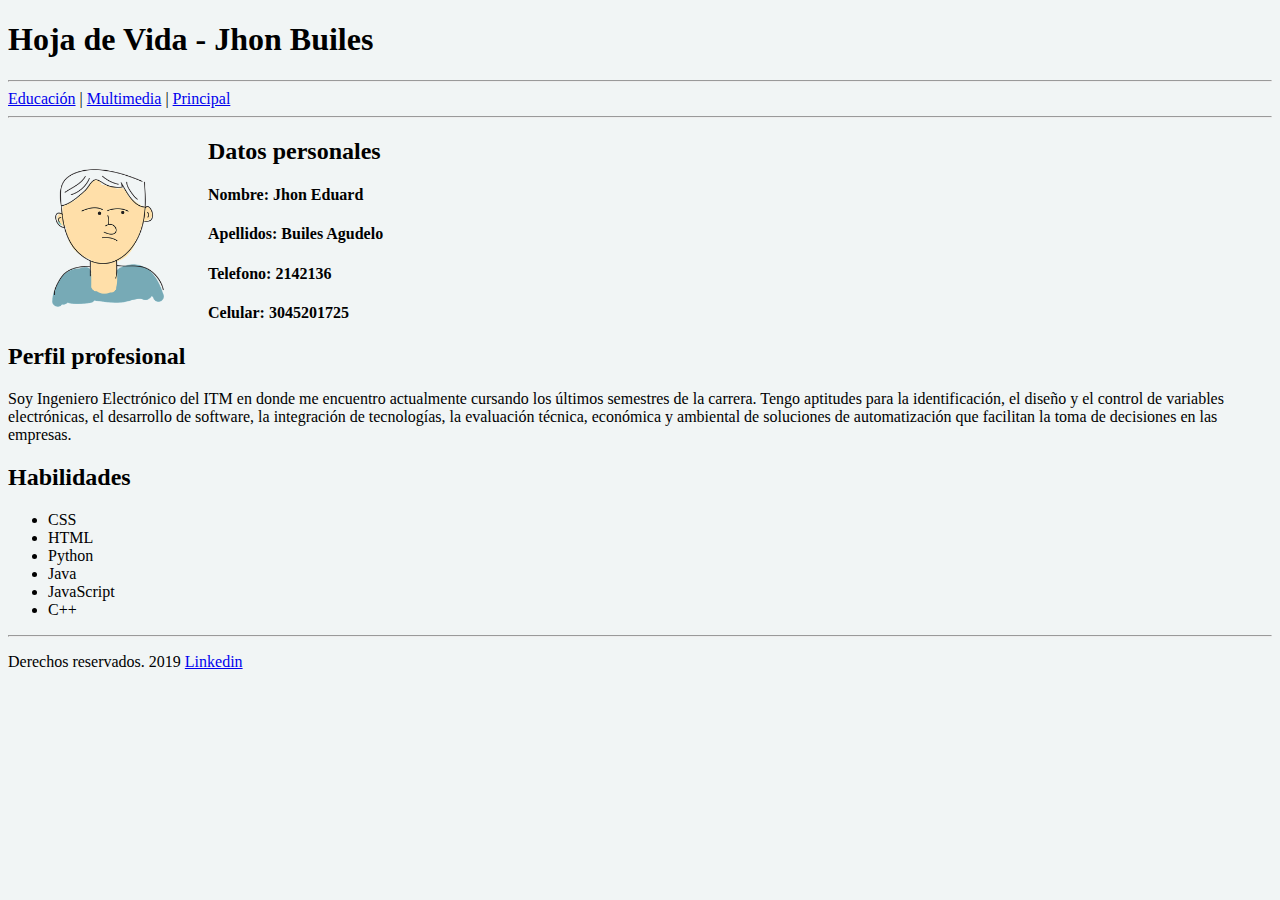
==== index.html @ dc532113 "segundo" ====
<!DOCTYPE html>
<html lang="en">
<head>
    <meta charset="UTF-8">
    <meta name="viewport" content="width=device-width, initial-scale=1.0">
    <meta http-equiv="X-UA-Compatible" content="ie=edge">
    <title>HV - Jhon Builes</title>
</head>
<body style="background-color: rgb(241, 245, 245)">
    <header>
        <h1>Hoja de Vida - Jhon Builes</h1>
    </header>
    <hr>
    <nav>
        <a href="educacion.html" target="_blank">Educación</a> |
        <a href="multimedia.html" target="_blank">Multimedia</a> |
        <a href="index.html" target="_blank">Principal</a> <hr>
    </nav>
    <main>
        <img src="img/foto.png" alt="foto hoja de vida" width="200" style="float: left">
        <h2>Datos personales</h2>
        <h4>Nombre: Jhon Eduard</h4>
        <h4>Apellidos: Builes Agudelo</h4>
        <h4>Telefono: 2142136</h4>
        <h4>Celular: 3045201725</h4>  

        <h2>Perfil profesional</h2>    
        <p>Soy Ingeniero Electrónico del ITM en donde me encuentro actualmente cursando los últimos semestres de la carrera. Tengo aptitudes para la identificación, el diseño y el control de variables electrónicas, el desarrollo de software, la integración de tecnologías, la evaluación técnica, económica y ambiental de soluciones de automatización que facilitan la toma de decisiones en las empresas.</p>

        <h2>Habilidades</h2>      
        <ul>
            <li>CSS</li>
            <li>HTML</li>
            <li>Python</li>
            <li>Java</li>
            <li>JavaScript</li>
            <li>C++</li>            
        </ul> 
            
    </main>    
    <hr> 
    <footer>
        <p>Derechos reservados. 2019 <a href=https://www.linkedin.com/in/jhon-eduard-builes-agudelo-425316142 >Linkedin</a></p>
    </footer>
    
</body>
</html>
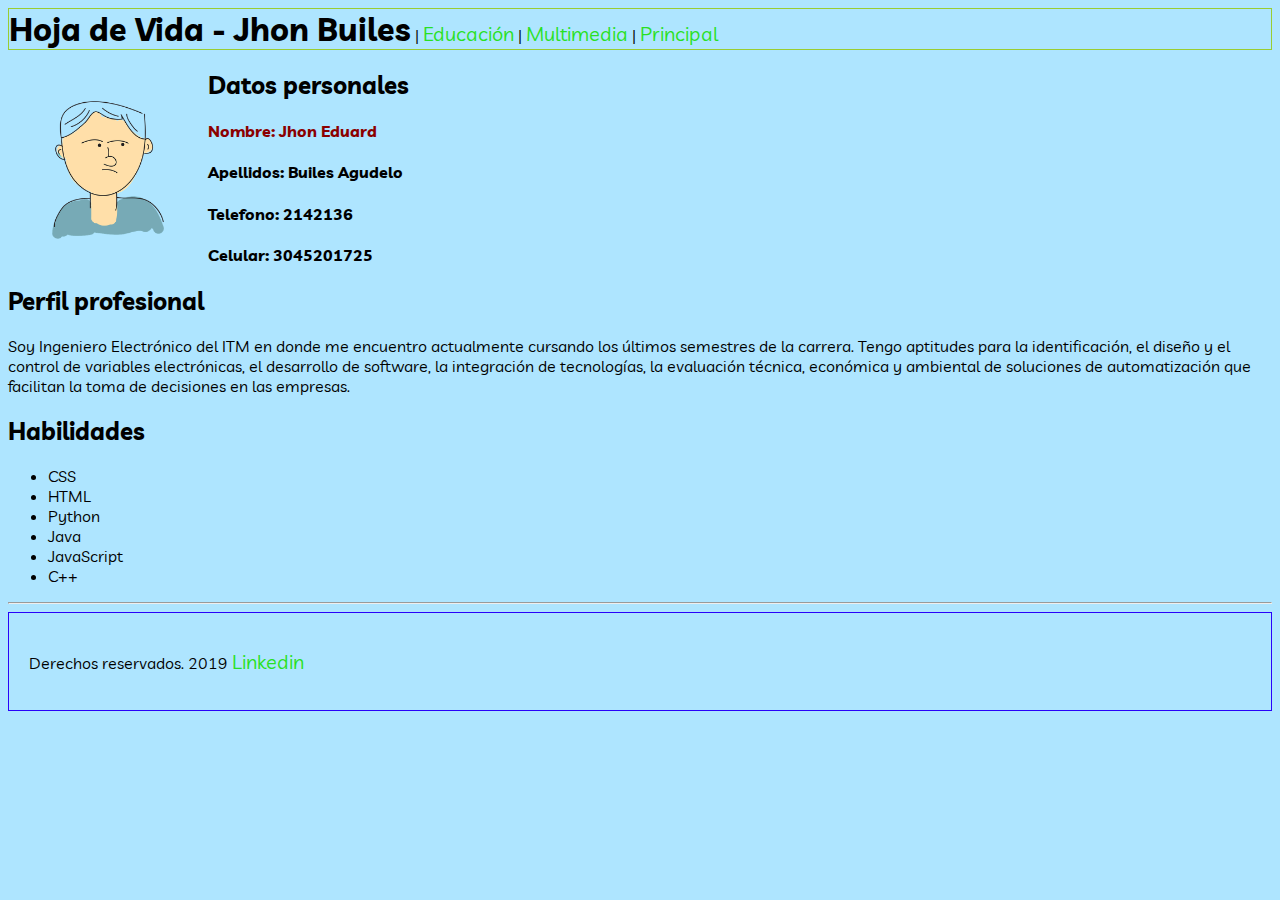
==== commit f54df64c: "CSS" ====
--- a/index.html
+++ b/index.html
@@ -5,21 +5,23 @@
     <meta name="viewport" content="width=device-width, initial-scale=1.0">
     <meta http-equiv="X-UA-Compatible" content="ie=edge">
     <title>HV - Jhon Builes</title>
+    <link rel="stylesheet" href="index.css">
+    <link href="https://fonts.googleapis.com/css?family=Livvic&display=swap" rel="stylesheet">
 </head>
-<body style="background-color: rgb(241, 245, 245)">
-    <header>
+<body>
+    <header class="encabezado">
         <h1>Hoja de Vida - Jhon Builes</h1>
-    </header>
-    <hr>
-    <nav>
-        <a href="educacion.html" target="_blank">Educación</a> |
-        <a href="multimedia.html" target="_blank">Multimedia</a> |
-        <a href="index.html" target="_blank">Principal</a> <hr>
-    </nav>
-    <main>
+        <nav>
+            |
+            <a href="educacion.html" target="_blank">Educación</a> |
+            <a href="multimedia.html" target="_blank">Multimedia</a> |
+            <a href="index.html" target="_blank">Principal</a> 
+        </nav>
+    </header>    
+        <main>
         <img src="img/foto.png" alt="foto hoja de vida" width="200" style="float: left">
         <h2>Datos personales</h2>
-        <h4>Nombre: Jhon Eduard</h4>
+        <h4 id="nombre">Nombre: Jhon Eduard</h4>
         <h4>Apellidos: Builes Agudelo</h4>
         <h4>Telefono: 2142136</h4>
         <h4>Celular: 3045201725</h4>  
@@ -39,7 +41,7 @@
             
     </main>    
     <hr> 
-    <footer>
+    <footer class="cajas">
         <p>Derechos reservados. 2019 <a href=https://www.linkedin.com/in/jhon-eduard-builes-agudelo-425316142 >Linkedin</a></p>
     </footer>
     
--- a/index.css
+++ b/index.css
@@ -0,0 +1,23 @@
+body {
+    background-color: rgb(174, 229, 255);
+    font-family: 'Livvic', sans-serif; 
+}
+a{
+    color: rgb(41, 224, 35);
+    font-size: 20px;
+    text-decoration: none;    
+}
+#nombre{
+    color: darkred;
+}
+.cajas{
+    border: 1px solid rgb(40, 2, 250);
+    margin-bottom: 20px;
+    padding: 20px;
+}
+.encabezado{
+    border: 1px solid yellowgreen;
+}
+h1, nav{
+    display: inline;
+}